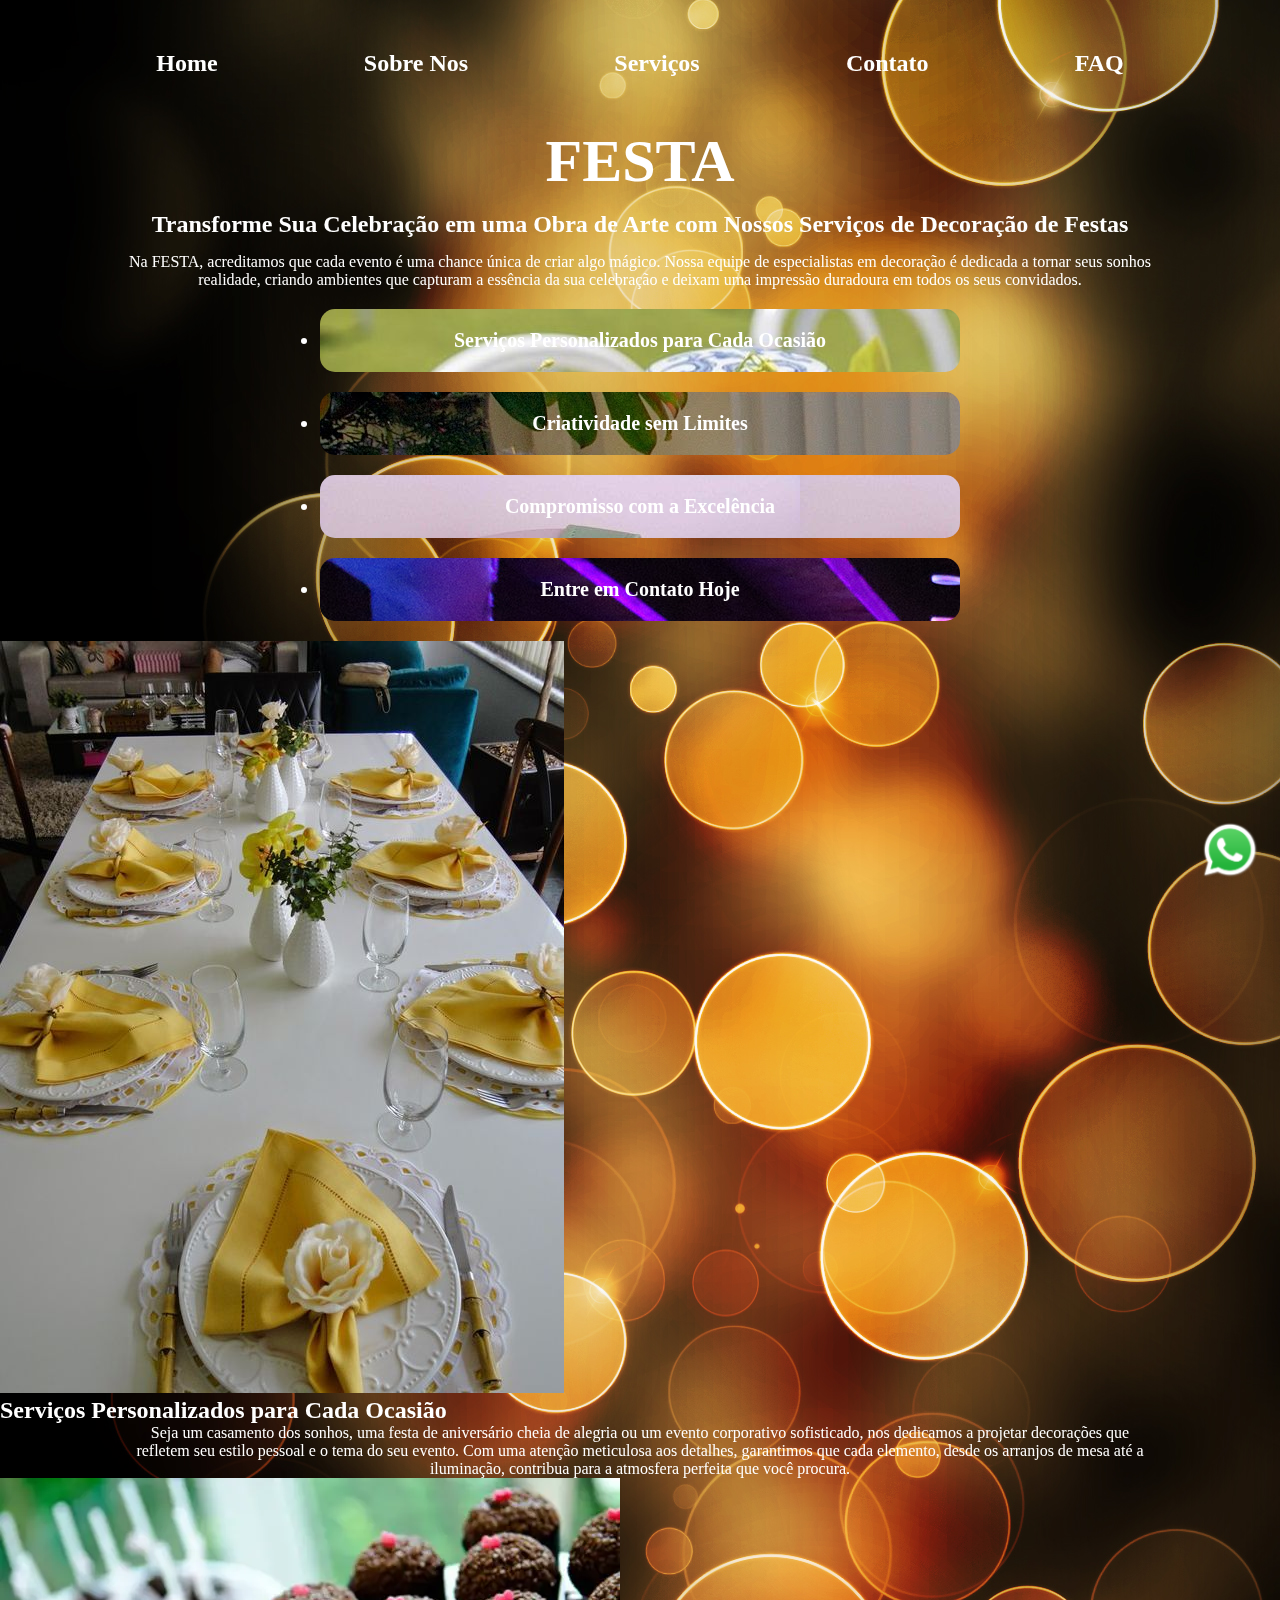
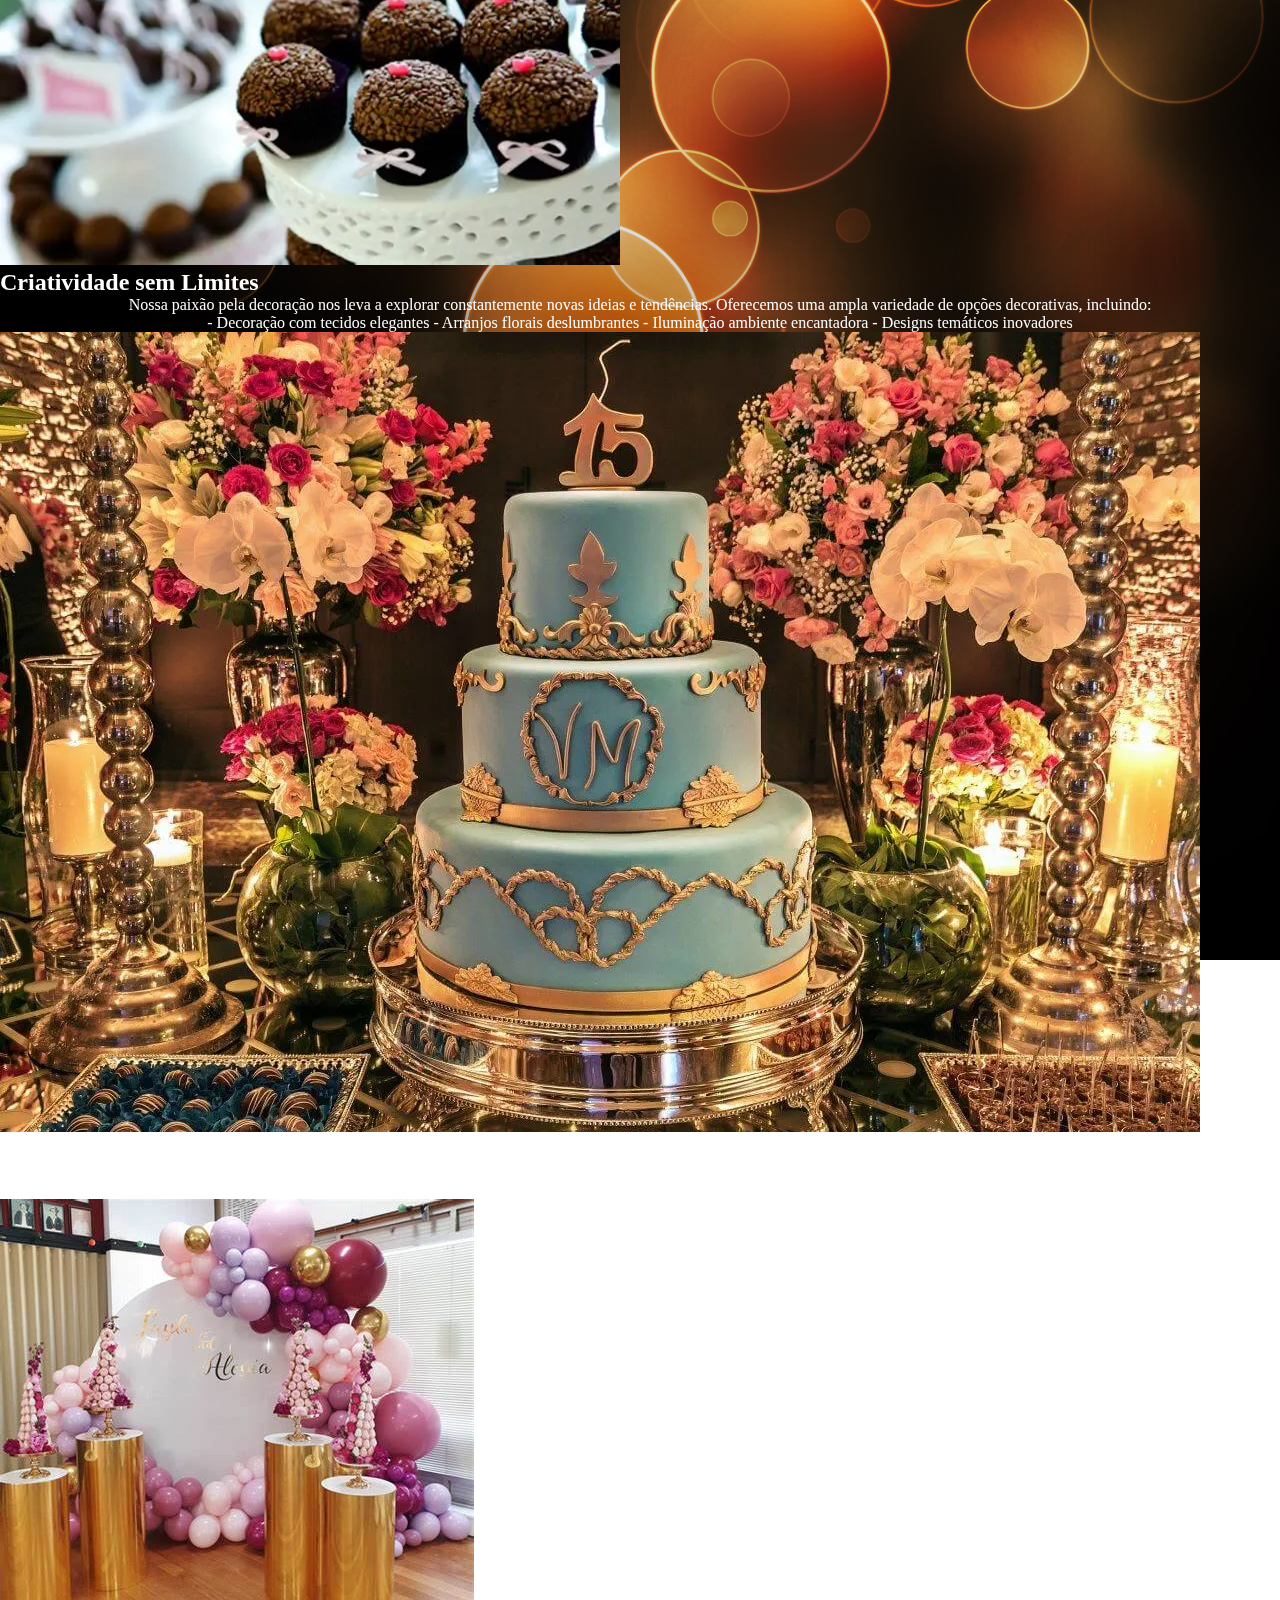
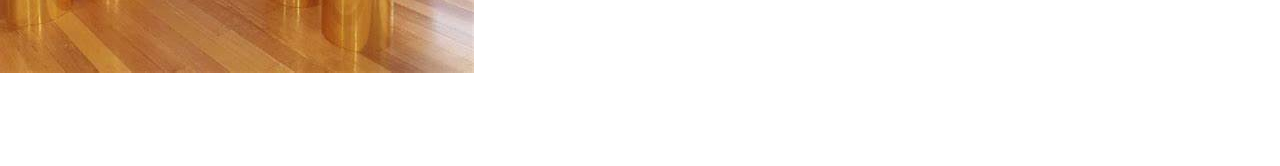
==== index.html @ d1e7a024 "Foram agregados tudos os textos no index.html e alguns estilos no css" ====
<!DOCTYPE html>
<html lang="pt-br">
  <head>
    <meta charset="UTF-8" />
    <meta name="viewport" content="width=device-width, initial-scale=1.0" />

    <title>Document</title>
    <link rel="stylesheet" href="./style.css" />
  </head>
  <body>
    <header class="principal">
        <a>Home</a>
        <a>Sobre Nos</a>
        <a>Serviços</a>
        <a>Contato</a>
        <a>FAQ</a>
    </header>
    <div class="texto">
      <h1 class="nombre">FESTA</h1>
      <h3>Transforme Sua Celebração em uma Obra de Arte com Nossos Serviços de Decoração de Festas</h3>
      <p>Na FESTA, acreditamos que cada evento é uma chance única de criar algo mágico.
         Nossa equipe de especialistas em decoração é dedicada a tornar seus sonhos realidade, 
         criando ambientes que capturam a essência da sua celebração e deixam uma impressão duradoura em todos os seus convidados.</p>
    </div>
    <div class="fundo">
      <img src="./assets/fundo.jpg"></img>
    </div>
      <ul>
        <li class="ocasiao"><a>Serviços Personalizados para Cada Ocasião</a></li>
        <li class="criatividade"><a>Criatividade sem Limites</a></li>
        <li class="compromisso"><a>Compromisso com a Excelência</a></li>
        <li class="contato"><a>Entre em Contato Hoje</a></li>
      </ul>
      

    </div>
    
    
    <div>
      
      <div>
        <section class="left1">
          <img src="./assets/mesa3.jpg" alt="mesa decorada1">
        </section>
          <h2>Serviços Personalizados para Cada Ocasião</h2>
          <p>Seja um casamento dos sonhos, uma festa de aniversário cheia de alegria ou um evento corporativo sofisticado, 
          nos dedicamos a projetar decorações que refletem seu estilo pessoal e o tema do seu evento. Com uma atenção meticulosa aos detalhes, 
          garantimos que cada elemento, desde os arranjos de mesa até a iluminação, contribua para a atmosfera perfeita que você procura.
        </p>
      </div>
      
      <div>
      <section class="left2">
        <img src="./assets/dulces2.webp" alt="doces1">
      </section>
        <h2>Criatividade sem Limites</h2>
        <p>Nossa paixão pela decoração nos leva a explorar constantemente novas ideias e tendências. 
          Oferecemos uma ampla variedade de opções decorativas, incluindo:

         - Decoração com tecidos elegantes
          - Arranjos florais deslumbrantes
          - Iluminação ambiente encantadora
          - Designs temáticos inovadores</p>
      </div>

      <div>
      <section class="left3">
        <img src="./assets/bolo3.webp" alt="bolo elegante">
      </section>
        <h2>Compromisso com a Excelência</h2>  
        <p>Para nós, sua satisfação é a prioridade. Trabalhamos com você em cada etapa do caminho, 
        desde a concepção até a execução, para assegurar que seu evento seja exatamente como você imaginou.
         Com FESTA, você pode ter certeza de que seu evento será um sucesso absoluto.
      </p>
      </div>
      
      <div>
      <section class="left4">
        <img src="./assets/decoracion1.jpg" alt="decoracion fiesta">
      </section>
      <h2>Entre em Contato Hoje</h2>
      <p>Pronto para dar vida à sua próxima celebração? Entre em contato hoje mesmo e deixe-nos ajudá-lo a criar memórias inesquecíveis.</p>
      </div>

    </div>
    <a href="https://wa.link/36fy6l" class="link-whatsapp">
      <img class="linkwhatsapp" src="./assets/whatsapp.png" alt="link para o whatsapp" />
    </a>
  </body>
</html>
---- style.css ----
* {
    
    margin: 0;
    padding: 0;
    box-sizing: border-box;
    color: white;
}

.fundo {
   
    z-index: -1;
    position: fixed;
    top: 0;
    height: 100%;
    width: 100%;


}

header {
    font-size: 24px;
    font-weight: 600;
    display: flex;
    align-items: center;
    margin: 30px;
    flex-direction: row;
    flex-wrap: wrap;
    align-content: center;
    justify-content: space-evenly;

}

a {
    display: inline-block;
    cursor: pointer;
    margin: 20px;


}

h1 {

    display: block;
    font-size: 60px;
    text-align: center;

}

h3 {

    display: block;
    font-size: 24px;
    text-align: center;
    margin: 15px auto;
    padding: 0 5%;

}

p {

    display: block;
    font-size: 16px;
    text-align: center;
    padding: 0 10%;

}
li{
    font-size: 20px;
    font-weight: bold;
    text-align: center;
    align-items: center;
}
.ocasiao{
    background-image: url("./assets/mesa-1.jpeg");
    width: 50%;
    margin: 20px auto;
    border-radius: 15px;
}
.criatividade{
    background-image: url("./assets/dulces1.jpg");
    width: 50%;
    margin: 20px auto;
    border-radius: 15px;
}
.compromisso{
    background-image: url("./assets/bolo1.jpg");
    width: 50%;
    margin: 20px auto;
    border-radius: 15px;
}
.contato{
    background-image: url("./assets/fiesta-oscuro.jpg");
    width: 50%;
    margin: 20px auto;
    border-radius: 15px;
}
.linkwhatsapp {
    height: 60px;
    position: fixed;
    right: 20px;
    bottom: 20px;

}
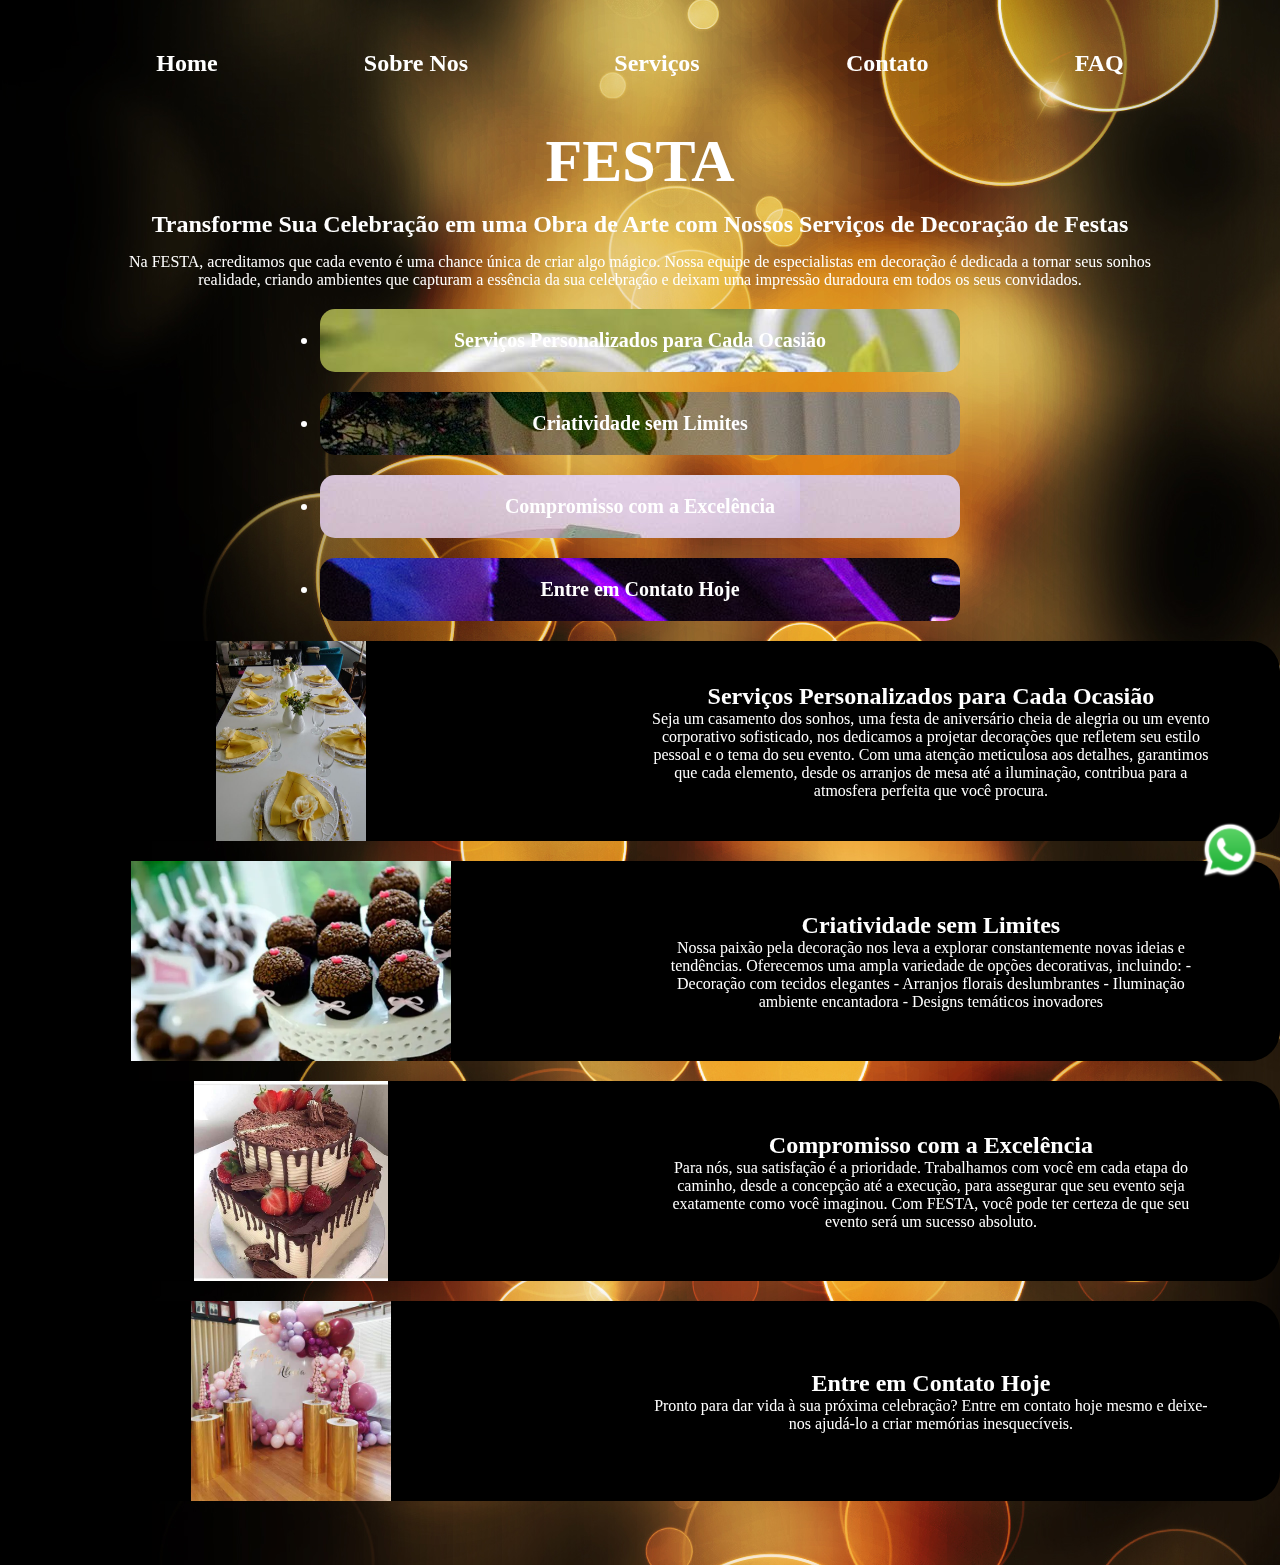
==== commit b78aa8be: "foram alinhadas imagens e texto no bottom do html e o css" ====
--- a/index.html
+++ b/index.html
@@ -38,48 +38,56 @@
     
     <div>
       
-      <div>
-        <section class="left1">
+      <div class="bottom">
+        <section class="left">
           <img src="./assets/mesa3.jpg" alt="mesa decorada1">
         </section>
+        <section class="right">
           <h2>Serviços Personalizados para Cada Ocasião</h2>
           <p>Seja um casamento dos sonhos, uma festa de aniversário cheia de alegria ou um evento corporativo sofisticado, 
           nos dedicamos a projetar decorações que refletem seu estilo pessoal e o tema do seu evento. Com uma atenção meticulosa aos detalhes, 
           garantimos que cada elemento, desde os arranjos de mesa até a iluminação, contribua para a atmosfera perfeita que você procura.
         </p>
+        </section>
       </div>
       
-      <div>
-      <section class="left2">
-        <img src="./assets/dulces2.webp" alt="doces1">
-      </section>
-        <h2>Criatividade sem Limites</h2>
-        <p>Nossa paixão pela decoração nos leva a explorar constantemente novas ideias e tendências. 
+      <div class="bottom">
+        <section class="left">
+          <img src="./assets/dulces2.webp" alt="doces1">
+        </section>
+        <section class="right">
+          <h2>Criatividade sem Limites</h2>
+          <p>Nossa paixão pela decoração nos leva a explorar constantemente novas ideias e tendências. 
           Oferecemos uma ampla variedade de opções decorativas, incluindo:
 
-         - Decoração com tecidos elegantes
+          - Decoração com tecidos elegantes
           - Arranjos florais deslumbrantes
           - Iluminação ambiente encantadora
           - Designs temáticos inovadores</p>
+        </section>
       </div>
 
-      <div>
-      <section class="left3">
-        <img src="./assets/bolo3.webp" alt="bolo elegante">
-      </section>
-        <h2>Compromisso com a Excelência</h2>  
-        <p>Para nós, sua satisfação é a prioridade. Trabalhamos com você em cada etapa do caminho, 
-        desde a concepção até a execução, para assegurar que seu evento seja exatamente como você imaginou.
-         Com FESTA, você pode ter certeza de que seu evento será um sucesso absoluto.
-      </p>
+      <div class="bottom">
+        <section class="left">
+          <img src="./assets/bolo2.jpg" alt="bolo elegante">
+        </section>
+        <section class="right">
+          <h2>Compromisso com a Excelência</h2>  
+          <p>Para nós, sua satisfação é a prioridade. Trabalhamos com você em cada etapa do caminho, 
+          desde a concepção até a execução, para assegurar que seu evento seja exatamente como você imaginou.
+          Com FESTA, você pode ter certeza de que seu evento será um sucesso absoluto.
+          </p>
+        </section>
       </div>
       
-      <div>
-      <section class="left4">
-        <img src="./assets/decoracion1.jpg" alt="decoracion fiesta">
-      </section>
-      <h2>Entre em Contato Hoje</h2>
-      <p>Pronto para dar vida à sua próxima celebração? Entre em contato hoje mesmo e deixe-nos ajudá-lo a criar memórias inesquecíveis.</p>
+      <div class="bottom">
+        <section class="left">
+          <img src="./assets/decoracion1.jpg" alt="decoracion fiesta">
+        </section>
+        <section class="right">
+          <h2>Entre em Contato Hoje</h2>
+          <p>Pronto para dar vida à sua próxima celebração? Entre em contato hoje mesmo e deixe-nos ajudá-lo a criar memórias inesquecíveis.</p>
+        </section>
       </div>
 
     </div>
--- a/style.css
+++ b/style.css
@@ -44,6 +44,10 @@
     font-size: 60px;
     text-align: center;
 
+}
+
+h2{
+    text-align: center;
 }
 
 h3 {
@@ -94,6 +98,47 @@
     margin: 20px auto;
     border-radius: 15px;
 }
+
+section{
+  width: 50%;
+    text-align: right;
+
+}
+.left{
+    float: left;
+     width: 50%;
+    display: flex;
+    height: 200px;
+    align-content: flex-start;
+    /* flex-wrap: wrap; */
+    flex-direction: row;
+    justify-content: center;
+    align-items: stretch;
+    
+}
+.right{
+    float: right;
+    width: 60%;
+    margin-right: 0;
+    padding-right: 0;
+    text-align: right;
+    align-content: center;
+}
+
+.bottom{
+    background-color: black;
+    display: flex;
+    flex-direction: row;
+    flex-wrap: nowrap;
+    justify-content: space-between;
+    margin: 20px auto;
+    border-radius: 30px;
+    
+
+}
+
+
+
 .linkwhatsapp {
     height: 60px;
     position: fixed;
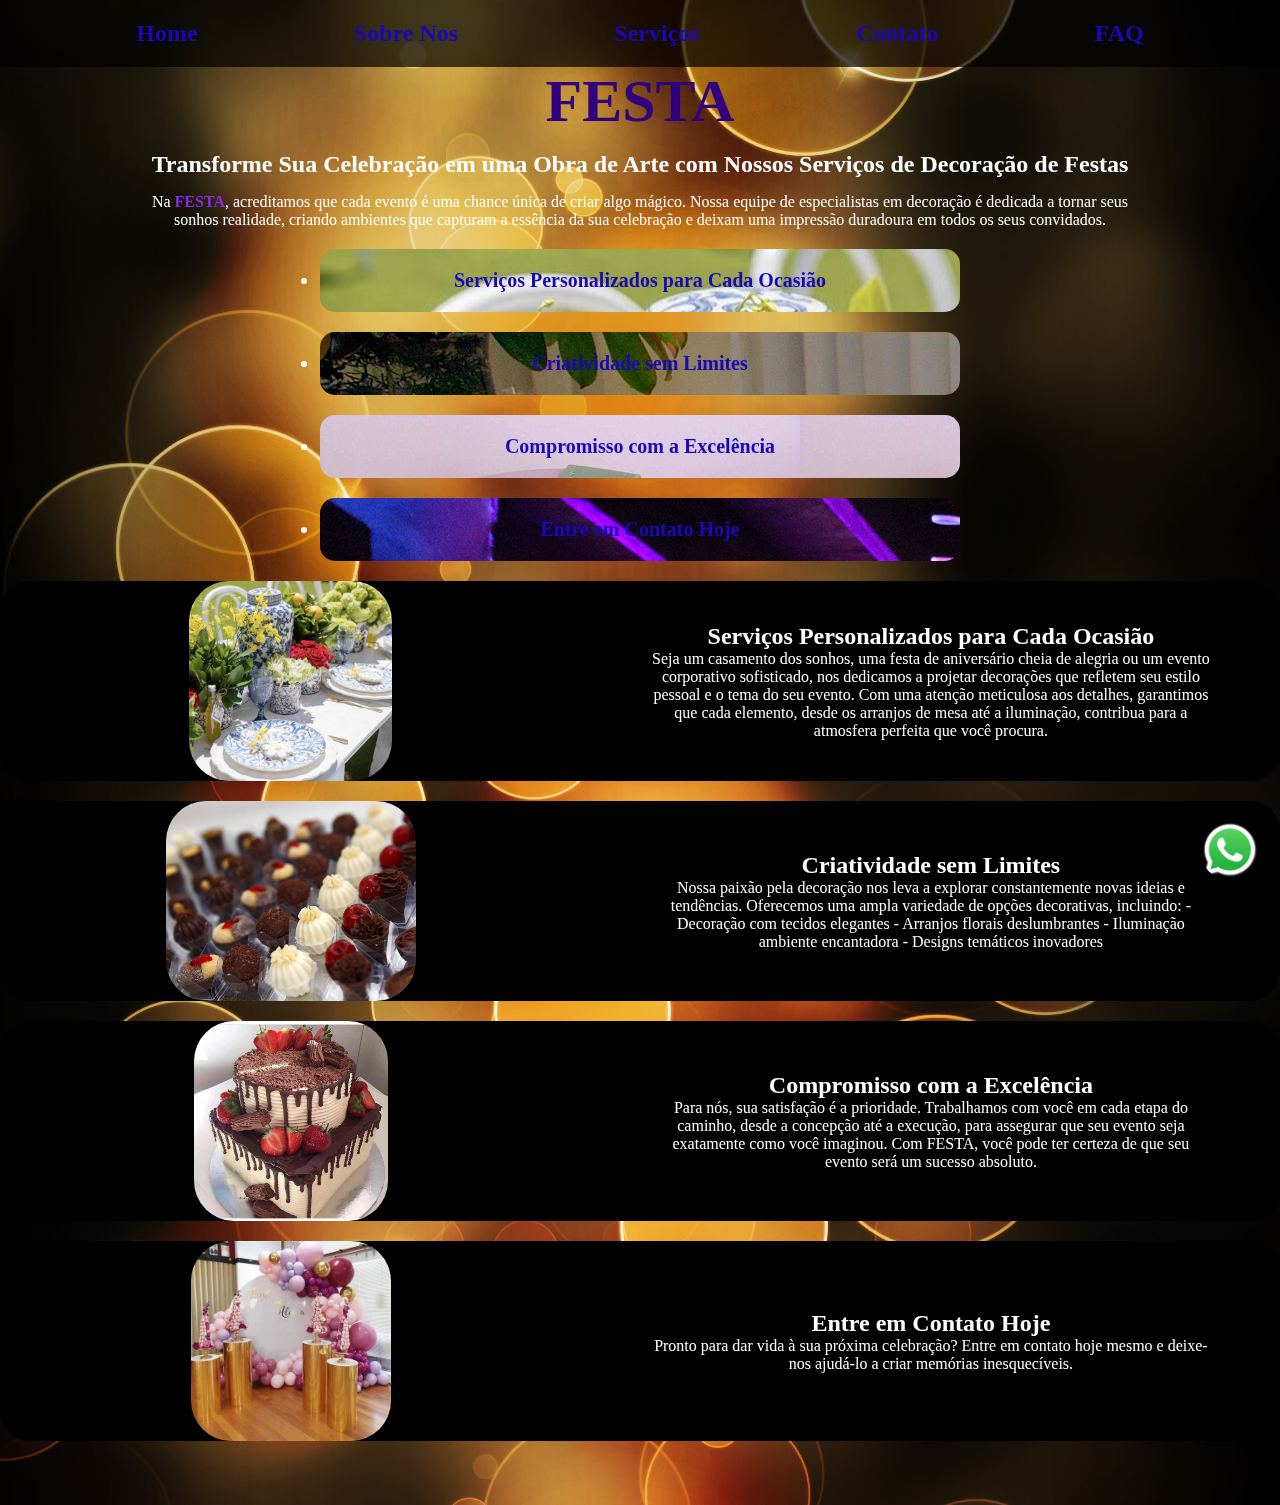
==== commit 78ebde04: "ajeitados o header e alguns outros detalhes pequenos" ====
--- a/index.html
+++ b/index.html
@@ -18,7 +18,7 @@
     <div class="texto">
       <h1 class="nombre">FESTA</h1>
       <h3>Transforme Sua Celebração em uma Obra de Arte com Nossos Serviços de Decoração de Festas</h3>
-      <p>Na FESTA, acreditamos que cada evento é uma chance única de criar algo mágico.
+      <p>Na <strong>FESTA</strong>, acreditamos que cada evento é uma chance única de criar algo mágico.
          Nossa equipe de especialistas em decoração é dedicada a tornar seus sonhos realidade, 
          criando ambientes que capturam a essência da sua celebração e deixam uma impressão duradoura em todos os seus convidados.</p>
     </div>
@@ -40,7 +40,7 @@
       
       <div class="bottom">
         <section class="left">
-          <img src="./assets/mesa3.jpg" alt="mesa decorada1">
+          <img src="./assets/mesa-1.jpeg" alt="mesa decorada1">
         </section>
         <section class="right">
           <h2>Serviços Personalizados para Cada Ocasião</h2>
@@ -53,7 +53,7 @@
       
       <div class="bottom">
         <section class="left">
-          <img src="./assets/dulces2.webp" alt="doces1">
+          <img src="./assets/dulces3.jpg" alt="doces1">
         </section>
         <section class="right">
           <h2>Criatividade sem Limites</h2>
@@ -86,7 +86,9 @@
         </section>
         <section class="right">
           <h2>Entre em Contato Hoje</h2>
-          <p>Pronto para dar vida à sua próxima celebração? Entre em contato hoje mesmo e deixe-nos ajudá-lo a criar memórias inesquecíveis.</p>
+          <p>Pronto para dar vida à sua próxima celebração?
+             Entre em contato hoje mesmo e deixe-nos 
+             ajudá-lo a criar memórias inesquecíveis.</p>
         </section>
       </div>
 
--- a/style.css
+++ b/style.css
@@ -6,23 +6,15 @@
     color: white;
 }
 
-.fundo {
-   
-    z-index: -1;
-    position: fixed;
-    top: 0;
-    height: 100%;
-    width: 100%;
 
 
-}
-
 header {
+    background-color: rgba(0, 0, 0, .70);
     font-size: 24px;
     font-weight: 600;
     display: flex;
     align-items: center;
-    margin: 30px;
+    
     flex-direction: row;
     flex-wrap: wrap;
     align-content: center;
@@ -31,6 +23,7 @@
 }
 
 a {
+    color: rgb(24, 9, 184);
     display: inline-block;
     cursor: pointer;
     margin: 20px;
@@ -39,11 +32,14 @@
 }
 
 h1 {
-
+    color: rgb(47, 1, 127);
     display: block;
     font-size: 60px;
     text-align: center;
 
+}
+strong{
+    color: blueviolet;
 }
 
 h2{
@@ -73,6 +69,10 @@
     font-weight: bold;
     text-align: center;
     align-items: center;
+}
+
+img{
+    border-radius: 40px;
 }
 .ocasiao{
     background-image: url("./assets/mesa-1.jpeg");
@@ -109,7 +109,7 @@
      width: 50%;
     display: flex;
     height: 200px;
-    align-content: flex-start;
+    align-content: center;
     /* flex-wrap: wrap; */
     flex-direction: row;
     justify-content: center;
@@ -136,7 +136,18 @@
     
 
 }
+.fundo {
+   
+    z-index: -1;
+    position: fixed;
+    top: -30px;
+    left: -200px;
+    height: 100%;
+    width: 100%;
+    border-radius: none;
 
+
+}
 
 
 .linkwhatsapp {
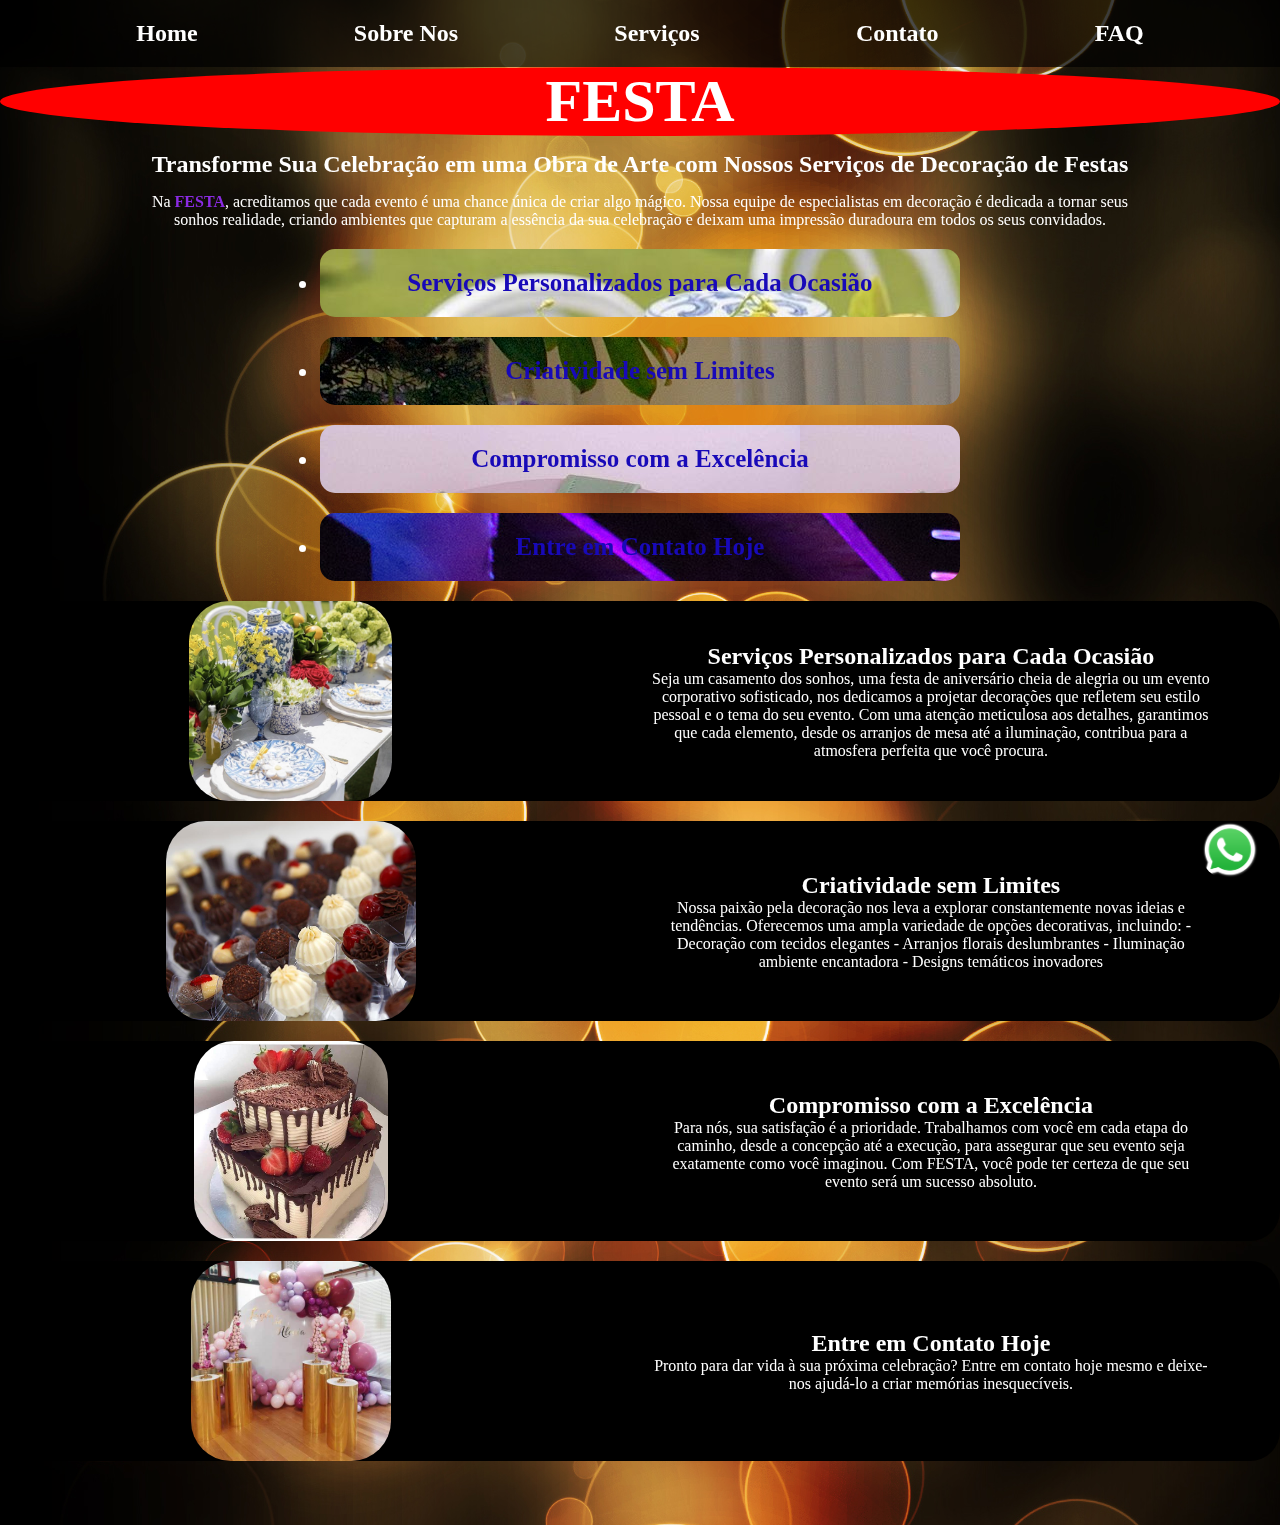
==== commit 69408a27: "criados apartados (sobre-nos.html e sevices.html)" ====
--- a/index.html
+++ b/index.html
@@ -9,11 +9,11 @@
   </head>
   <body>
     <header class="principal">
-        <a>Home</a>
-        <a>Sobre Nos</a>
-        <a>Serviços</a>
-        <a>Contato</a>
-        <a>FAQ</a>
+        <a class="menu-superior">Home</a>
+        <a class="menu-superior" href="./sobre-nos.html">Sobre Nos</a>
+        <a class="menu-superior" href="./services.html">Serviços</a>
+        <a class="menu-superior">Contato</a>
+        <a class="menu-superior">FAQ</a>
     </header>
     <div class="texto">
       <h1 class="nombre">FESTA</h1>
--- a/style.css
+++ b/style.css
@@ -27,15 +27,18 @@
     display: inline-block;
     cursor: pointer;
     margin: 20px;
+    text-decoration: none;
 
 
 }
 
 h1 {
-    color: rgb(47, 1, 127);
+    background-color: rgb(255, 0, 0);
+   
     display: block;
     font-size: 60px;
     text-align: center;
+    border-radius: 50%;
 
 }
 strong{
@@ -65,14 +68,18 @@
 
 }
 li{
-    font-size: 20px;
-    font-weight: bold;
+    font-size: 25px;
+    font-weight: bolder;
     text-align: center;
     align-items: center;
 }
 
 img{
     border-radius: 40px;
+}
+
+.menu-superior {
+    color: white;
 }
 .ocasiao{
     background-image: url("./assets/mesa-1.jpeg");
@@ -141,7 +148,7 @@
     z-index: -1;
     position: fixed;
     top: -30px;
-    left: -200px;
+    left: -100px;
     height: 100%;
     width: 100%;
     border-radius: none;
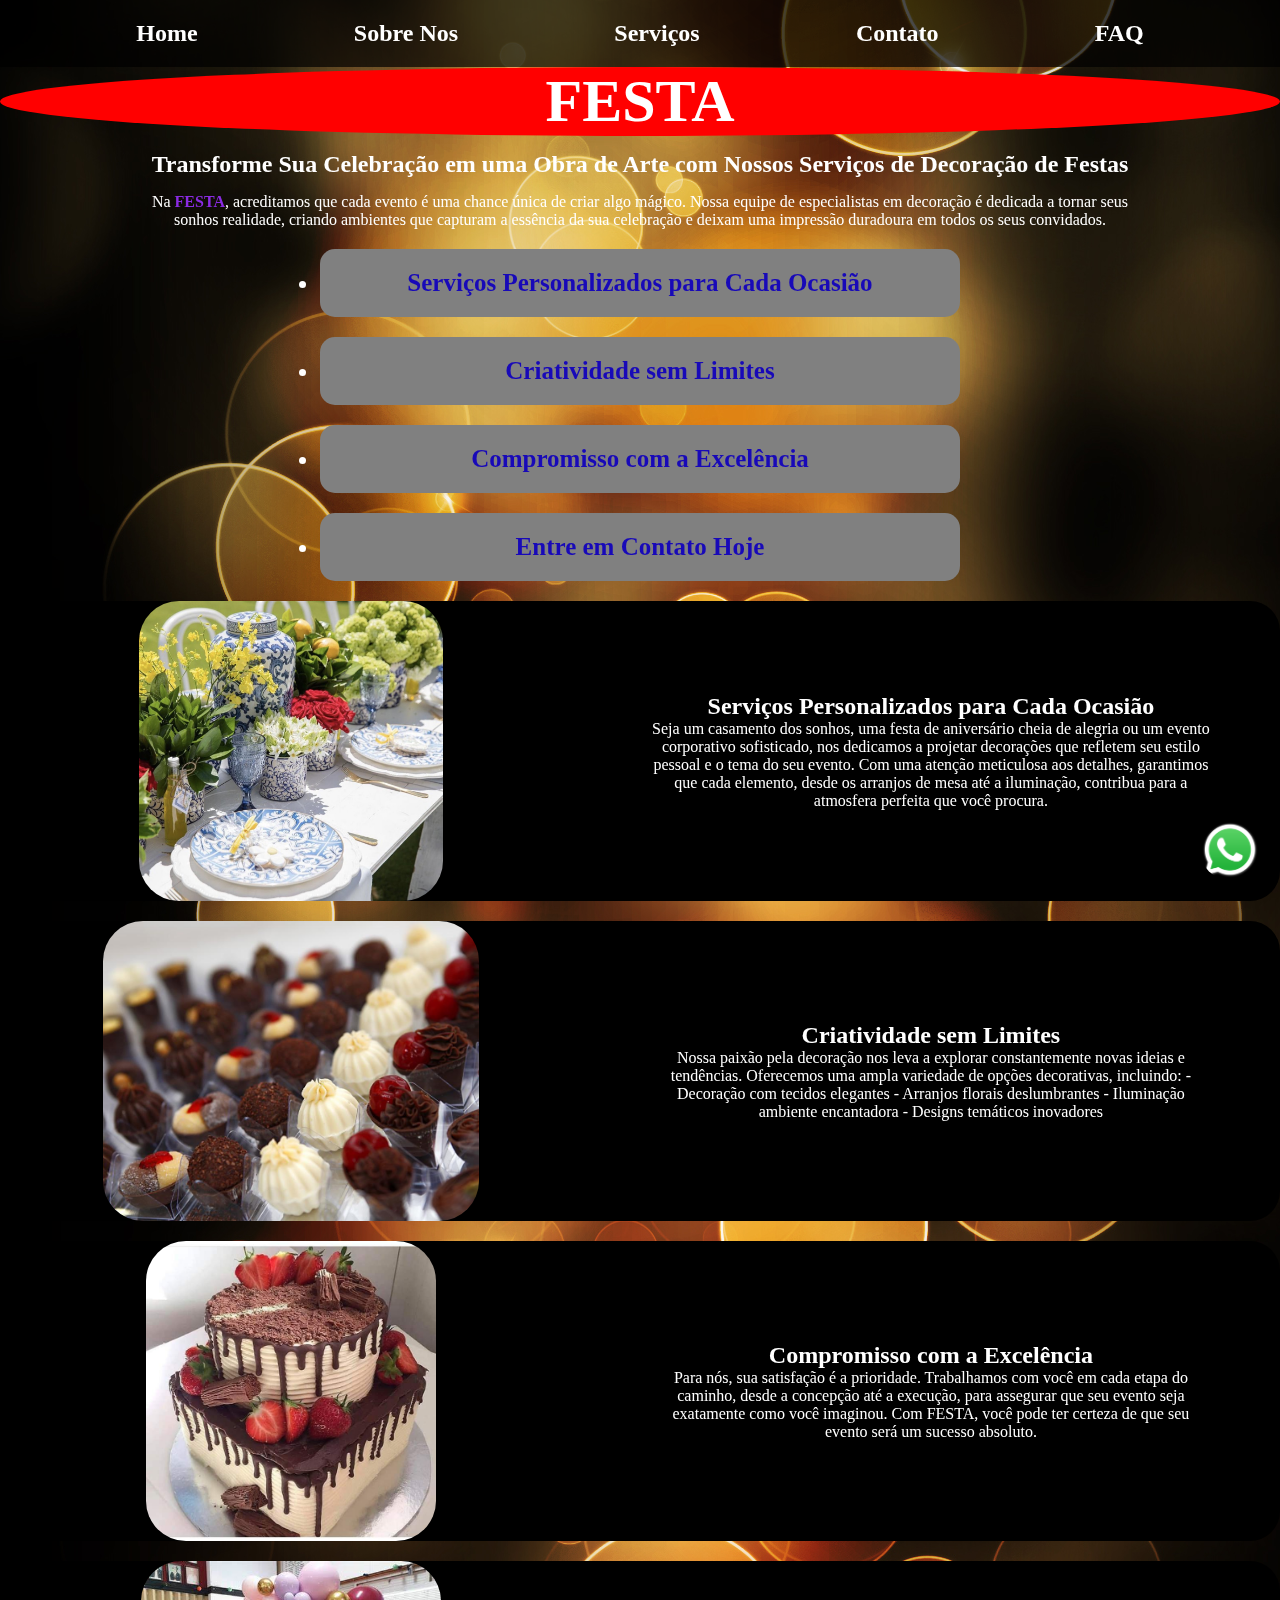
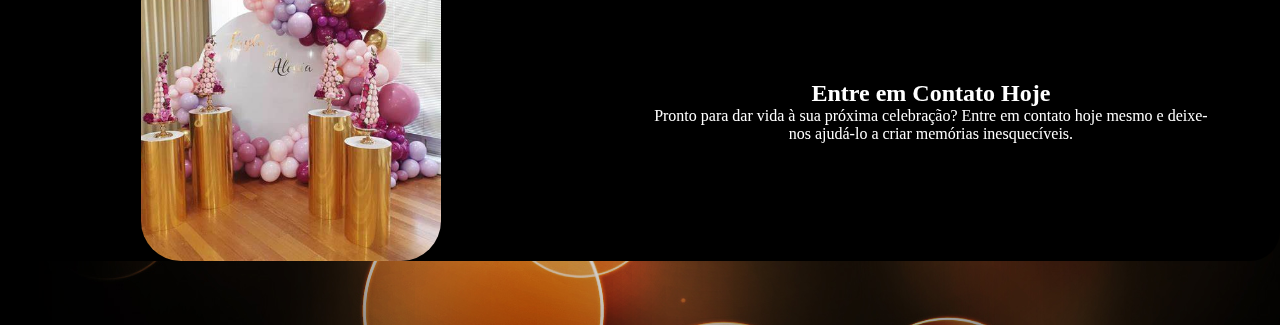
==== commit d2315798: "adicionado FAQ e colocadas a form para orçamentos e finalizado" ====
--- a/index.html
+++ b/index.html
@@ -8,12 +8,13 @@
     <link rel="stylesheet" href="./style.css" />
   </head>
   <body>
+    <div class="mascara-formulario" onclick="hideform()"></div>
     <header class="principal">
         <a class="menu-superior">Home</a>
         <a class="menu-superior" href="./sobre-nos.html">Sobre Nos</a>
         <a class="menu-superior" href="./services.html">Serviços</a>
-        <a class="menu-superior">Contato</a>
-        <a class="menu-superior">FAQ</a>
+        <a class="menu-superior" onclick="showform()">Contato</a>
+        <a class="menu-superior" href="./faq.html">FAQ</a>
     </header>
     <div class="texto">
       <h1 class="nombre">FESTA</h1>
@@ -96,5 +97,20 @@
     <a href="https://wa.link/36fy6l" class="link-whatsapp">
       <img class="linkwhatsapp" src="./assets/whatsapp.png" alt="link para o whatsapp" />
     </a>
+    <form 
+    class="fale-conosco"  
+     action="https://formcarry.com/s/UgHMqoZBk5W"
+    method="POST"
+    enctype="multipart/form-data">
+        <input placeholder="Seu Nome" type="text" name="nome">
+        <input placeholder="Seu melhor e-mail" type="email" name="email">
+        <input placeholder="Celular" type="tel" name="telefone">
+        <textarea placeholder="Detalhes do seu evento" name="duvida"></textarea>
+        <button class="contato1" type="submit">Pedir orçamento</button>
+</form>
+
+<div class="mascara-formulario" onclick="hideform()"></div>
+</div>
   </body>
+  <script src="./script.js"></script>
 </html>
--- a/style.css
+++ b/style.css
@@ -78,29 +78,45 @@
     border-radius: 40px;
 }
 
+button {
+    color: white;
+    background-color: #ff0000;
+    border-radius: 5px;
+    border: none;
+    width: 150px;
+    height: 40px;
+    cursor: pointer;
+    font-size: 18px;
+    font-weight: bold;
+ 
+    
+
+}
+
+
 .menu-superior {
     color: white;
 }
 .ocasiao{
-    background-image: url("./assets/mesa-1.jpeg");
+    background-color: gray;
     width: 50%;
     margin: 20px auto;
     border-radius: 15px;
 }
 .criatividade{
-    background-image: url("./assets/dulces1.jpg");
+    background-color: gray;
     width: 50%;
     margin: 20px auto;
     border-radius: 15px;
 }
 .compromisso{
-    background-image: url("./assets/bolo1.jpg");
+    background-color: gray;
     width: 50%;
     margin: 20px auto;
     border-radius: 15px;
 }
 .contato{
-    background-image: url("./assets/fiesta-oscuro.jpg");
+    background-color: gray;
     width: 50%;
     margin: 20px auto;
     border-radius: 15px;
@@ -115,7 +131,7 @@
     float: left;
      width: 50%;
     display: flex;
-    height: 200px;
+    height: 300px;
     align-content: center;
     /* flex-wrap: wrap; */
     flex-direction: row;
@@ -155,12 +171,64 @@
 
 
 }
-
-
+.fale-conosco {
+    background-color: white;
+    display: flex;
+    gap: 15px;
+    flex-direction: column;
+    position: fixed;
+    top: 50px;
+    left: 50px;
+    padding: 20px;
+    border-radius: 5px;
+    top: 30%;
+    left: -400px;
+    transition: left 1s ease-in-out;
+
+        input {
+            height: 30px;
+            border-radius: 5px;
+            border: 1px solid grey;
+            padding-left: 5px;
+            outline-color: #18080f;
+        }
+        
+        textarea {
+            height: 100px;
+            width: 350px;
+            border-radius: 5px;
+            border: 1px solid grey;
+            padding-left: 5px;
+            outline-color: #18080f;
+        }
+
+}
+
+
+
+.mascara-formulario {
+    visibility: hidden;
+    position: fixed;
+    top: 0;
+    width: 100vw;
+    height: 100vh;
+    background: radial-gradient(circle, rgba(0, 0, 0, 0.85) 0%, rgba(0, 0, 0, 0.6) 50%, rgba(0, 0, 0, 0.85) 99%);
+    transition: visibility 1s ease-in-out;
+}
 .linkwhatsapp {
     height: 60px;
     position: fixed;
     right: 20px;
     bottom: 20px;
 
+}
+
+@media(max-width: 700px) {
+    .bottom {
+        
+        align-items: center;
+        flex-direction: column;
+        justify-content: center;
+    
+    }
 }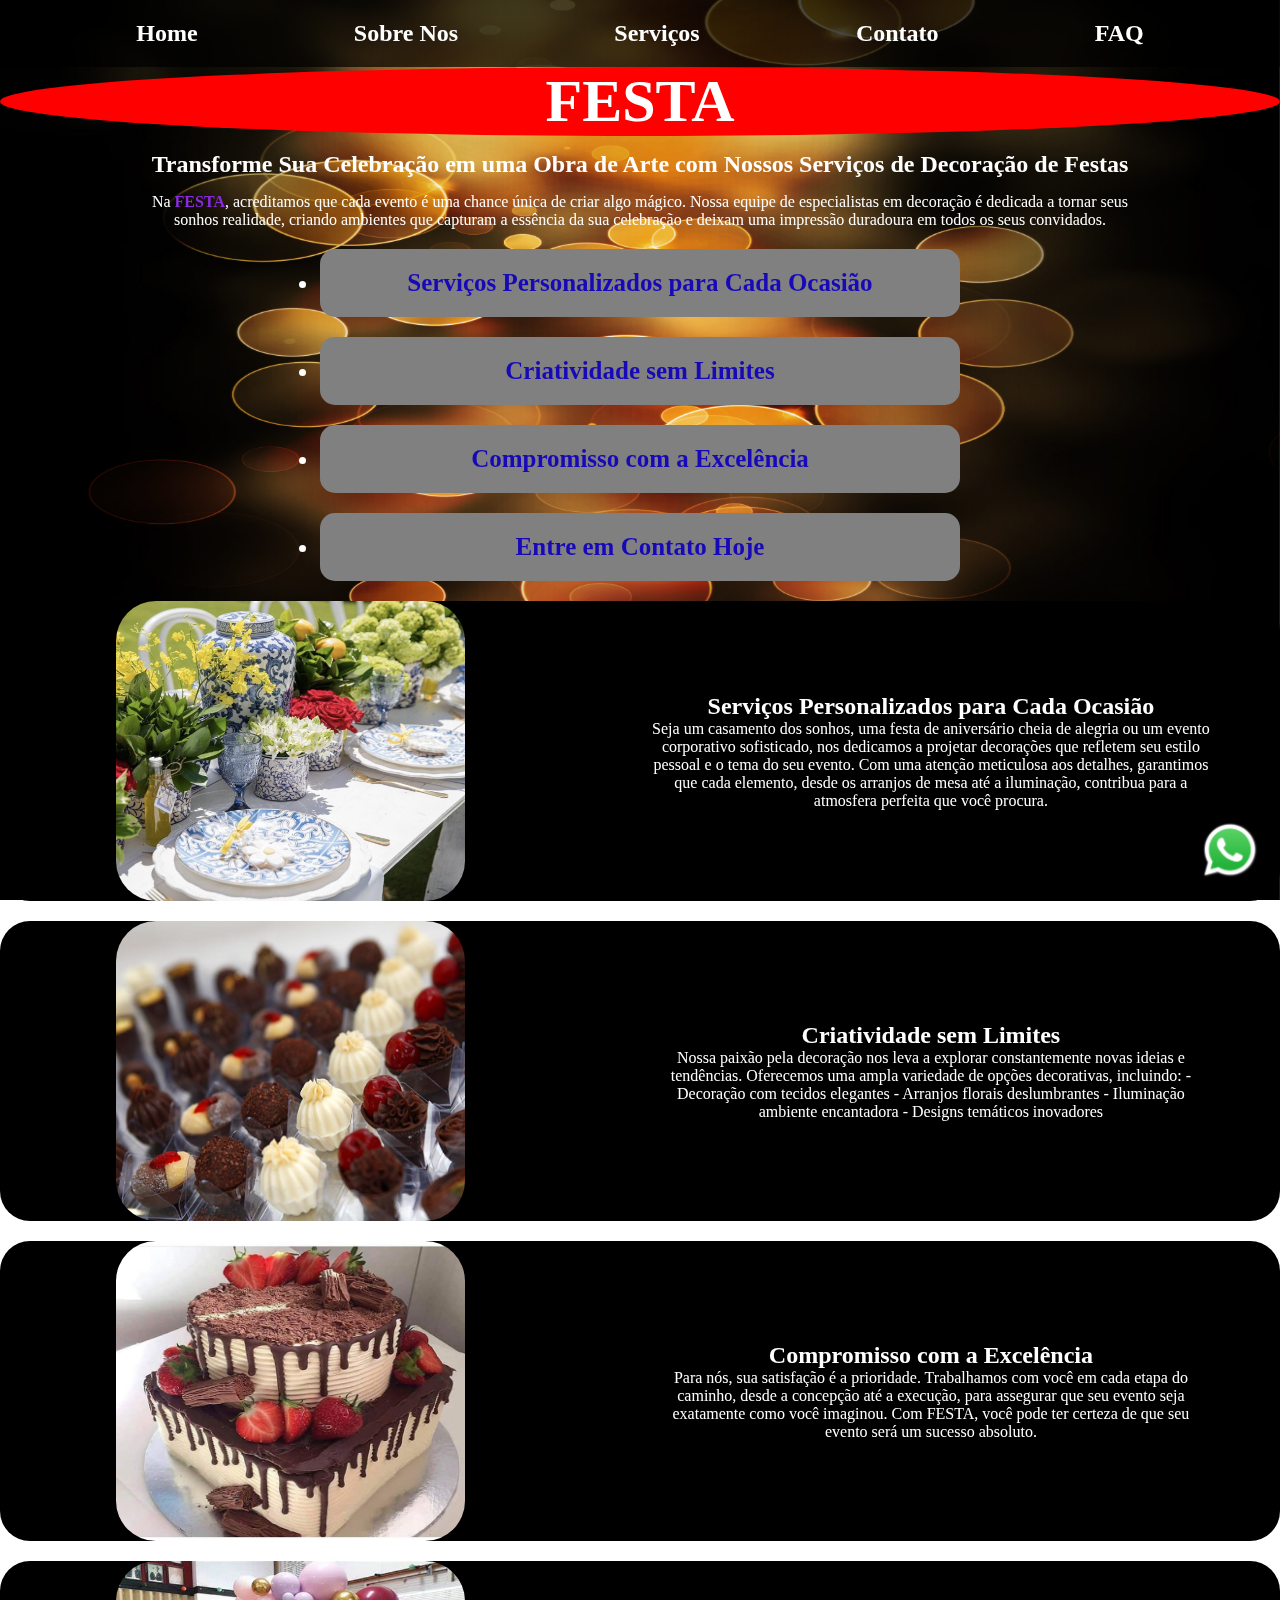
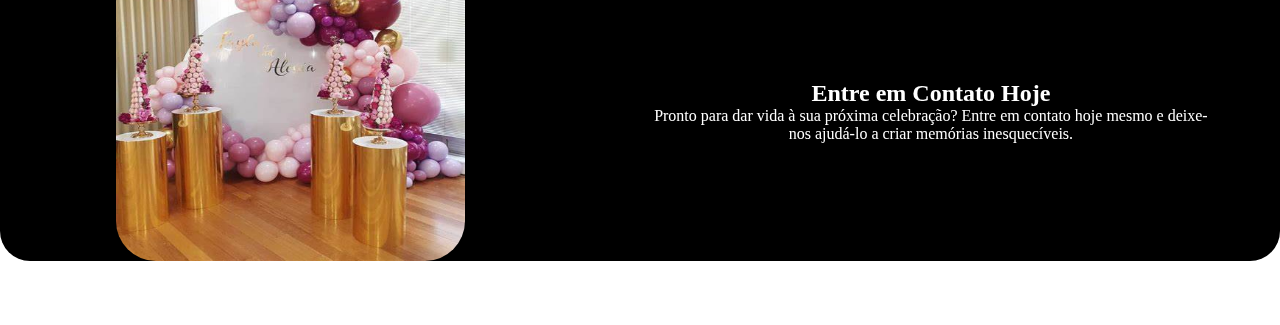
==== commit 932cb72c: "troca de nomes para ajustes" ====
--- a/index.html
+++ b/index.html
@@ -24,7 +24,7 @@
          criando ambientes que capturam a essência da sua celebração e deixam uma impressão duradoura em todos os seus convidados.</p>
     </div>
     <div class="fundo">
-      <img src="./assets/fundo.jpg"></img>
+      <img id="fundo" src="./assets/fundo.jpg"></img>
     </div>
       <ul>
         <li class="ocasiao"><a>Serviços Personalizados para Cada Ocasião</a></li>
@@ -41,7 +41,7 @@
       
       <div class="bottom">
         <section class="left">
-          <img src="./assets/mesa-1.jpeg" alt="mesa decorada1">
+          <img class="a1" src="./assets/mesa-1.jpeg" alt="mesa decorada1">
         </section>
         <section class="right">
           <h2>Serviços Personalizados para Cada Ocasião</h2>
@@ -54,7 +54,7 @@
       
       <div class="bottom">
         <section class="left">
-          <img src="./assets/dulces3.jpg" alt="doces1">
+          <img class="a1" src="./assets/dulces3.jpg" alt="doces1">
         </section>
         <section class="right">
           <h2>Criatividade sem Limites</h2>
@@ -70,7 +70,7 @@
 
       <div class="bottom">
         <section class="left">
-          <img src="./assets/bolo2.jpg" alt="bolo elegante">
+          <img class="a1" src="./assets/bolo2.jpg" alt="bolo elegante">
         </section>
         <section class="right">
           <h2>Compromisso com a Excelência</h2>  
@@ -83,7 +83,7 @@
       
       <div class="bottom">
         <section class="left">
-          <img src="./assets/decoracion1.jpg" alt="decoracion fiesta">
+          <img class="a1" src="./assets/decoracion1.jpg" alt="decoracion fiesta">
         </section>
         <section class="right">
           <h2>Entre em Contato Hoje</h2>
--- a/style.css
+++ b/style.css
@@ -1,11 +1,24 @@
 * {
-    
+
     margin: 0;
     padding: 0;
     box-sizing: border-box;
     color: white;
 }
 
+#fundo {
+
+    z-index: -1;
+    position: fixed;
+    top: -0;
+    left: -0;
+    height: 100vh;
+    width: 100vw;
+    border-radius: none;
+
+
+}
+
 
 
 header {
@@ -14,7 +27,7 @@
     font-weight: 600;
     display: flex;
     align-items: center;
-    
+
     flex-direction: row;
     flex-wrap: wrap;
     align-content: center;
@@ -34,18 +47,19 @@
 
 h1 {
     background-color: rgb(255, 0, 0);
-   
+
     display: block;
     font-size: 60px;
     text-align: center;
     border-radius: 50%;
 
 }
-strong{
+
+strong {
     color: blueviolet;
 }
 
-h2{
+h2 {
     text-align: center;
 }
 
@@ -67,14 +81,16 @@
     padding: 0 10%;
 
 }
-li{
+
+li {
     font-size: 25px;
     font-weight: bolder;
     text-align: center;
     align-items: center;
 }
 
-img{
+.a1 {
+    width: 60%;
     border-radius: 40px;
 }
 
@@ -88,8 +104,8 @@
     cursor: pointer;
     font-size: 18px;
     font-weight: bold;
- 
-    
+
+
 
 }
 
@@ -97,39 +113,44 @@
 .menu-superior {
     color: white;
 }
-.ocasiao{
-    background-color: gray;
-    width: 50%;
-    margin: 20px auto;
-    border-radius: 15px;
-}
-.criatividade{
-    background-color: gray;
-    width: 50%;
-    margin: 20px auto;
-    border-radius: 15px;
-}
-.compromisso{
-    background-color: gray;
-    width: 50%;
-    margin: 20px auto;
-    border-radius: 15px;
-}
-.contato{
-    background-color: gray;
-    width: 50%;
-    margin: 20px auto;
-    border-radius: 15px;
-}
-
-section{
-  width: 50%;
+
+.ocasiao {
+    background-color: gray;
+    width: 50%;
+    margin: 20px auto;
+    border-radius: 15px;
+}
+
+.criatividade {
+    background-color: gray;
+    width: 50%;
+    margin: 20px auto;
+    border-radius: 15px;
+}
+
+.compromisso {
+    background-color: gray;
+    width: 50%;
+    margin: 20px auto;
+    border-radius: 15px;
+}
+
+.contato {
+    background-color: gray;
+    width: 50%;
+    margin: 20px auto;
+    border-radius: 15px;
+}
+
+section {
+    width: 50%;
     text-align: right;
 
 }
-.left{
+
+.left {
     float: left;
-     width: 50%;
+    width: 50%;
     display: flex;
     height: 300px;
     align-content: center;
@@ -137,9 +158,10 @@
     flex-direction: row;
     justify-content: center;
     align-items: stretch;
-    
-}
-.right{
+
+}
+
+.right {
     float: right;
     width: 60%;
     margin-right: 0;
@@ -148,7 +170,7 @@
     align-content: center;
 }
 
-.bottom{
+.bottom {
     background-color: black;
     display: flex;
     flex-direction: row;
@@ -156,21 +178,12 @@
     justify-content: space-between;
     margin: 20px auto;
     border-radius: 30px;
-    
-
-}
-.fundo {
-   
-    z-index: -1;
-    position: fixed;
-    top: -30px;
-    left: -100px;
-    height: 100%;
-    width: 100%;
-    border-radius: none;
-
-
-}
+
+
+}
+
+
+
 .fale-conosco {
     background-color: white;
     display: flex;
@@ -185,22 +198,22 @@
     left: -400px;
     transition: left 1s ease-in-out;
 
-        input {
-            height: 30px;
-            border-radius: 5px;
-            border: 1px solid grey;
-            padding-left: 5px;
-            outline-color: #18080f;
-        }
-        
-        textarea {
-            height: 100px;
-            width: 350px;
-            border-radius: 5px;
-            border: 1px solid grey;
-            padding-left: 5px;
-            outline-color: #18080f;
-        }
+    input {
+        height: 30px;
+        border-radius: 5px;
+        border: 1px solid grey;
+        padding-left: 5px;
+        outline-color: #18080f;
+    }
+
+    textarea {
+        height: 100px;
+        width: 350px;
+        border-radius: 5px;
+        border: 1px solid grey;
+        padding-left: 5px;
+        outline-color: #18080f;
+    }
 
 }
 
@@ -215,20 +228,27 @@
     background: radial-gradient(circle, rgba(0, 0, 0, 0.85) 0%, rgba(0, 0, 0, 0.6) 50%, rgba(0, 0, 0, 0.85) 99%);
     transition: visibility 1s ease-in-out;
 }
+
 .linkwhatsapp {
     height: 60px;
+    width: 60px;
     position: fixed;
     right: 20px;
     bottom: 20px;
 
 }
 
-@media(max-width: 700px) {
+@media(max-width: 1000px) {
+  
     .bottom {
-        
+
         align-items: center;
         flex-direction: column;
         justify-content: center;
-    
+
+    }
+
+    .left {
+        width: 70%;
     }
 }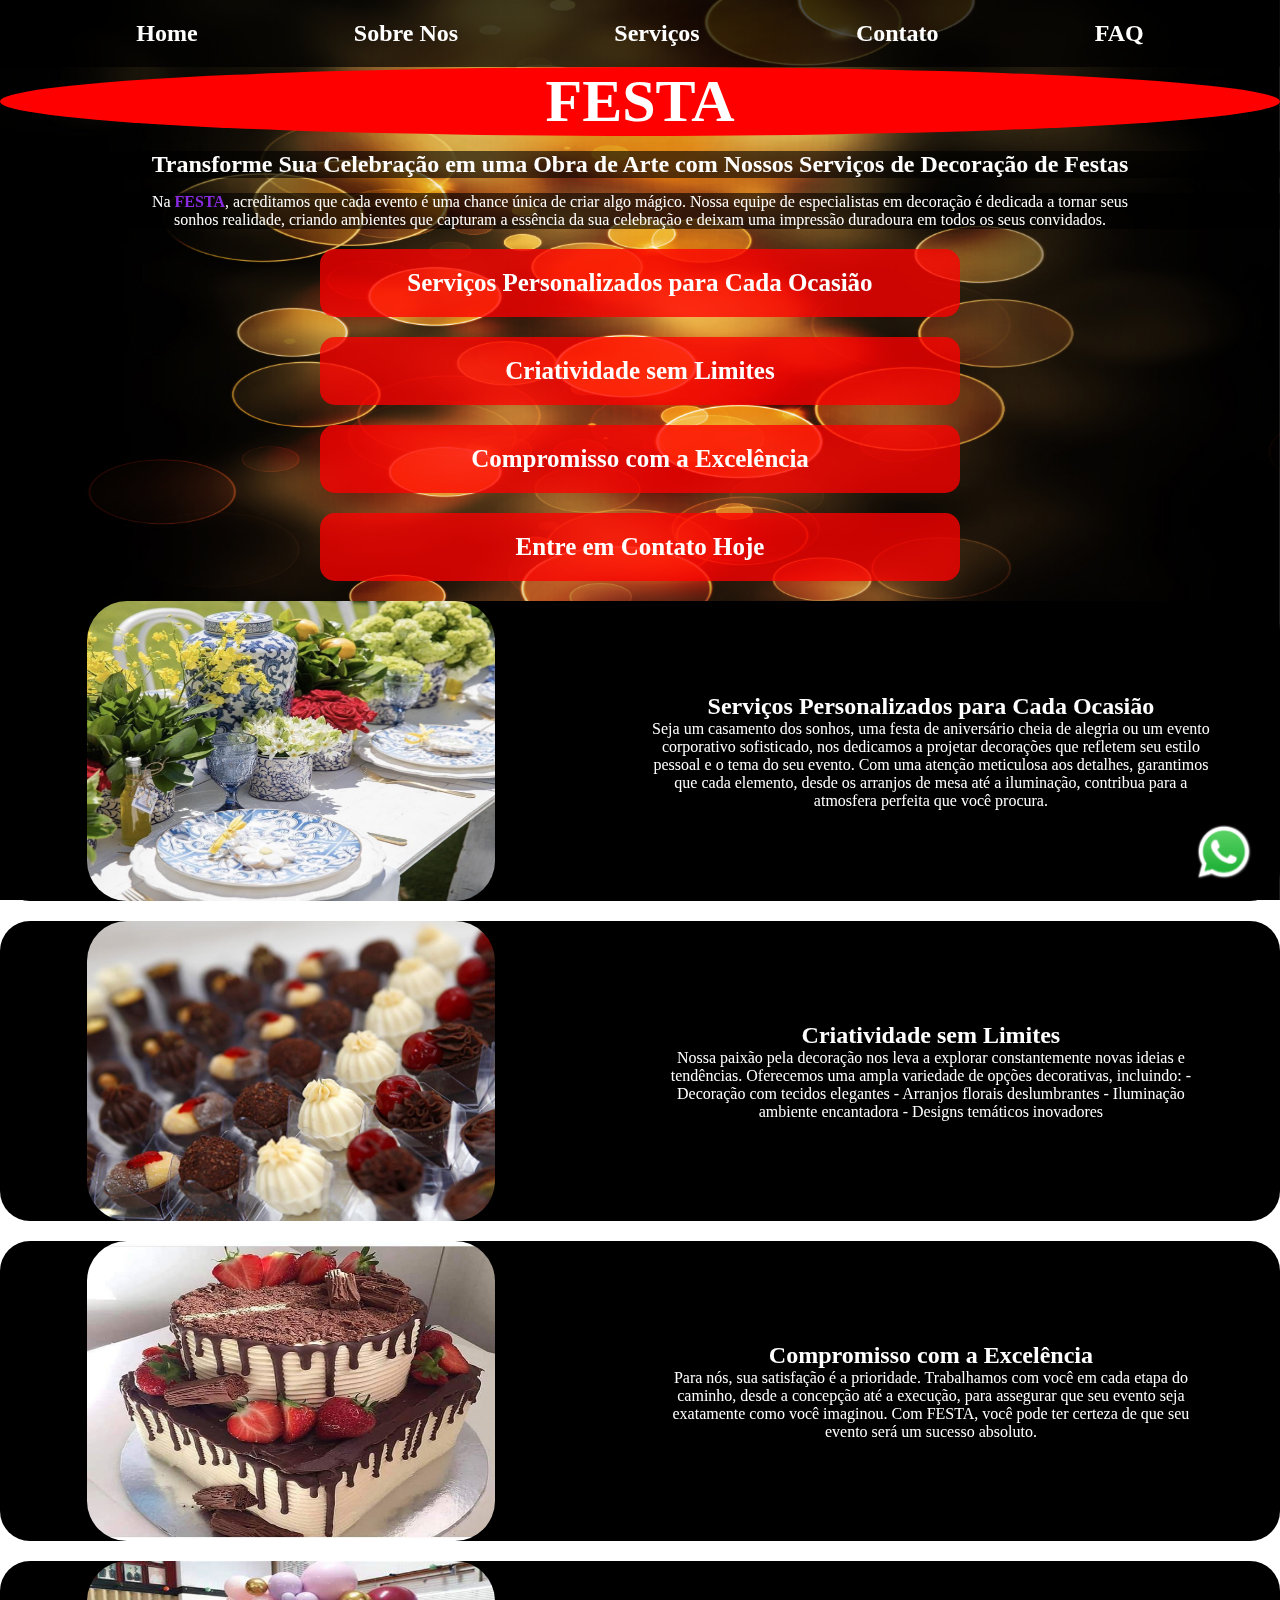
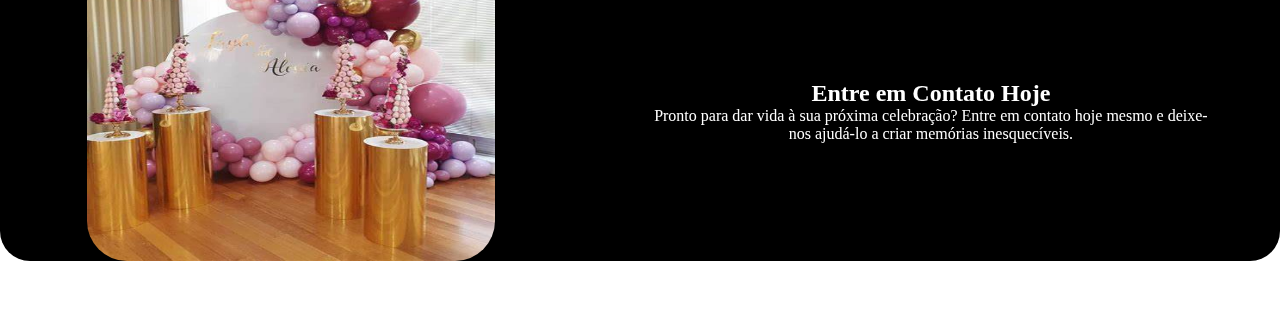
==== commit 406fba23: "ajustes finais" ====
--- a/index.html
+++ b/index.html
@@ -30,7 +30,7 @@
         <li class="ocasiao"><a>Serviços Personalizados para Cada Ocasião</a></li>
         <li class="criatividade"><a>Criatividade sem Limites</a></li>
         <li class="compromisso"><a>Compromisso com a Excelência</a></li>
-        <li class="contato"><a>Entre em Contato Hoje</a></li>
+        <li class="contato" onclick="showform()"><a>Entre em Contato Hoje</a></li>
       </ul>
       
 
--- a/style.css
+++ b/style.css
@@ -17,6 +17,10 @@
     border-radius: none;
 
 
+
+}
+ul{
+    list-style: none;
 }
 
 
@@ -36,7 +40,7 @@
 }
 
 a {
-    color: rgb(24, 9, 184);
+    color: rgb(255, 255, 255);
     display: inline-block;
     cursor: pointer;
     margin: 20px;
@@ -70,6 +74,7 @@
     text-align: center;
     margin: 15px auto;
     padding: 0 5%;
+    background-color: rgba(0, 0, 0, 0.608);
 
 }
 
@@ -79,6 +84,7 @@
     font-size: 16px;
     text-align: center;
     padding: 0 10%;
+    background-color: rgba(0, 0, 0, 0.608);
 
 }
 
@@ -90,7 +96,7 @@
 }
 
 .a1 {
-    width: 60%;
+    width: 70%;
     border-radius: 40px;
 }
 
@@ -115,29 +121,31 @@
 }
 
 .ocasiao {
-    background-color: gray;
+    background-color: rgba(255, 0, 0, 0.771);
     width: 50%;
     margin: 20px auto;
     border-radius: 15px;
 }
 
 .criatividade {
-    background-color: gray;
-    width: 50%;
+    background-color: rgba(255, 0, 0, 0.771);
+    width: 50%;
+
     margin: 20px auto;
     border-radius: 15px;
 }
 
 .compromisso {
-    background-color: gray;
+    background-color: rgba(255, 0, 0, 0.771);
     width: 50%;
     margin: 20px auto;
     border-radius: 15px;
 }
 
 .contato {
-    background-color: gray;
-    width: 50%;
+    background-color: rgba(255, 0, 0, 0.771);
+    width: 50%;
+
     margin: 20px auto;
     border-radius: 15px;
 }
@@ -233,8 +241,8 @@
     height: 60px;
     width: 60px;
     position: fixed;
-    right: 20px;
-    bottom: 20px;
+    right: 2%;
+    bottom:2%;
 
 }
 
@@ -249,6 +257,6 @@
     }
 
     .left {
-        width: 70%;
+        width: 85%;
     }
 }